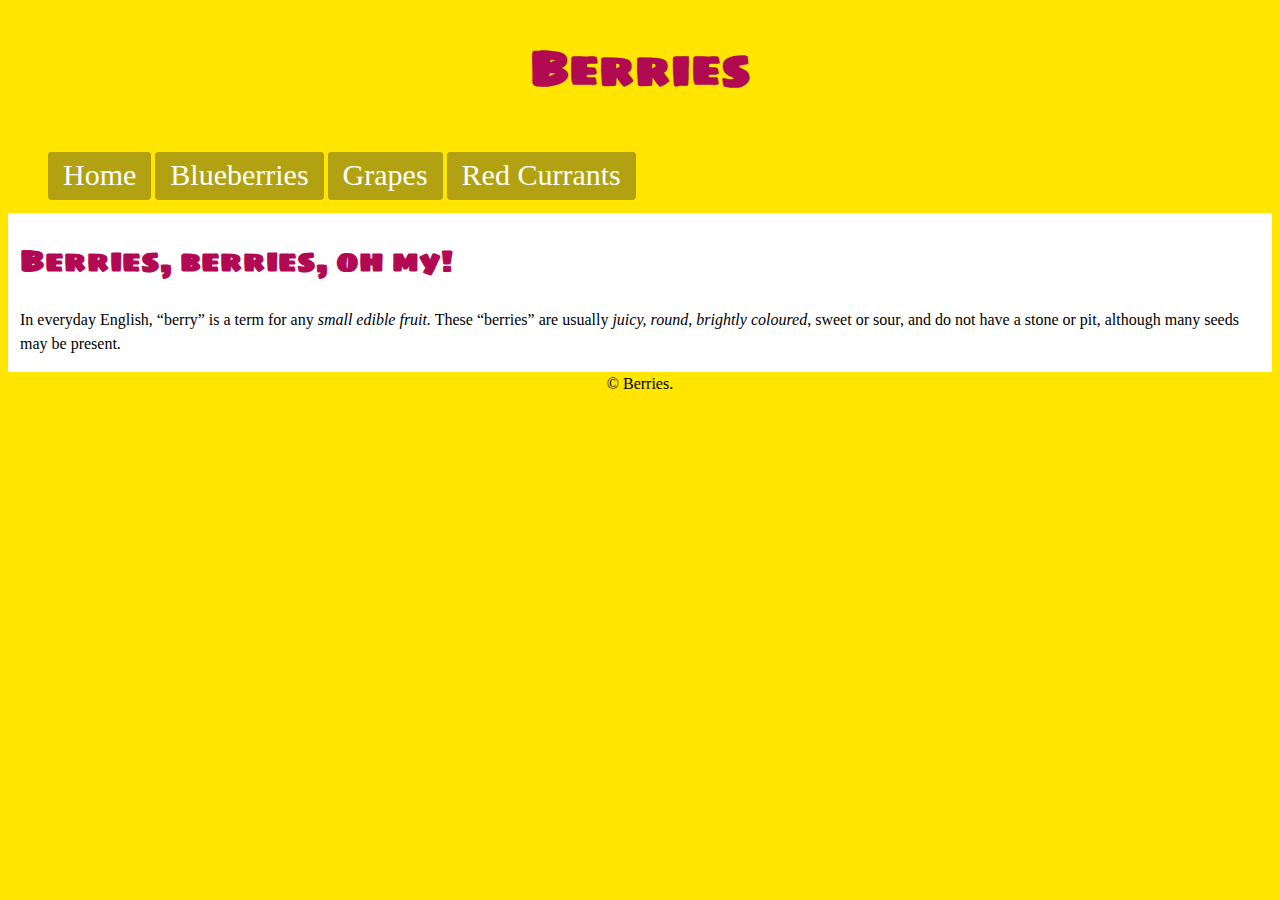
==== index.html @ b8064e77 "Add content and images" ====
<!DOCTYPE html>
<html lang="en-ca">
<head>
  <meta charset="utf-8">
  <meta name="viewport" content="width=device-width,initial-scale=1">
  <link href="css/main.css" rel="stylesheet">
  <link href="https://fonts.googleapis.com/css?family=Sigmar+One&display=swap" rel="stylesheet">
  <title>Berries</title>
</head>
<body>
  <header>
    <nav>
      <h1>Berries</h1>
      <ul class="nav">
        <li><a class="current" href="index.html">Home</a></li>
        <li><a href="blueberries.html">Blueberries</a></li>
        <li><a href="grapes.html">Grapes</a></li>
        <li><a href="red-currants.html">Red Currants</a></li>
    </nav>
  </header>
  <main class="main">
    <h2>Berries, berries, oh my!</h2>
    <p>
      In everyday English, “berry” is a term for any <em>small edible fruit.</em> These “berries” are usually <em>juicy, round, brightly coloured</em>, sweet or sour, and do not have a stone or pit, although many seeds may be present.
    </p>
  </main>
<footer>
  © Berries.
</footer>
</body>
</html>
---- css/main.css ----
html {
  box-sizing: border-box;
  background-color: #ffe500;
  line-height: 1.5;
}

*, *::before, *::after {
  box-sizing: inherit;
}

h1 {
  font-size: 3rem;
  text-align: center;
}

h1, h2 {
  color:#b20953;
  font-family: 'Sigmar One', sans-serif;

}

.nav {
  display: inline-block;
  list-style-type: none;
  text-align: center;
  color:#fff;
}

.nav li {
  font-size: 1.875rem;
  display: inline-block;
  background-color: #b2a212;
  border-radius: 4px;
  text-align: center;
  color: #fff
  padding: .2em .5em .3em
}

li a:hover {
  background-color: #b20953;
}

li a {
  color: #fff;
  background-color: #b2a212;
  text-decoration: none;
  border-radius: 4px;
  padding: .2em .5em .3em

}

main {
  background-color: #fff;
  padding: 0em .75em;
  display: inline-block;

}

h2 {
  font-size: 1.875rem;
}

figcaption {
  font-family: goergia, serif;
  font-size: 1.125rem;
}
footer {
  text-align: center;
}
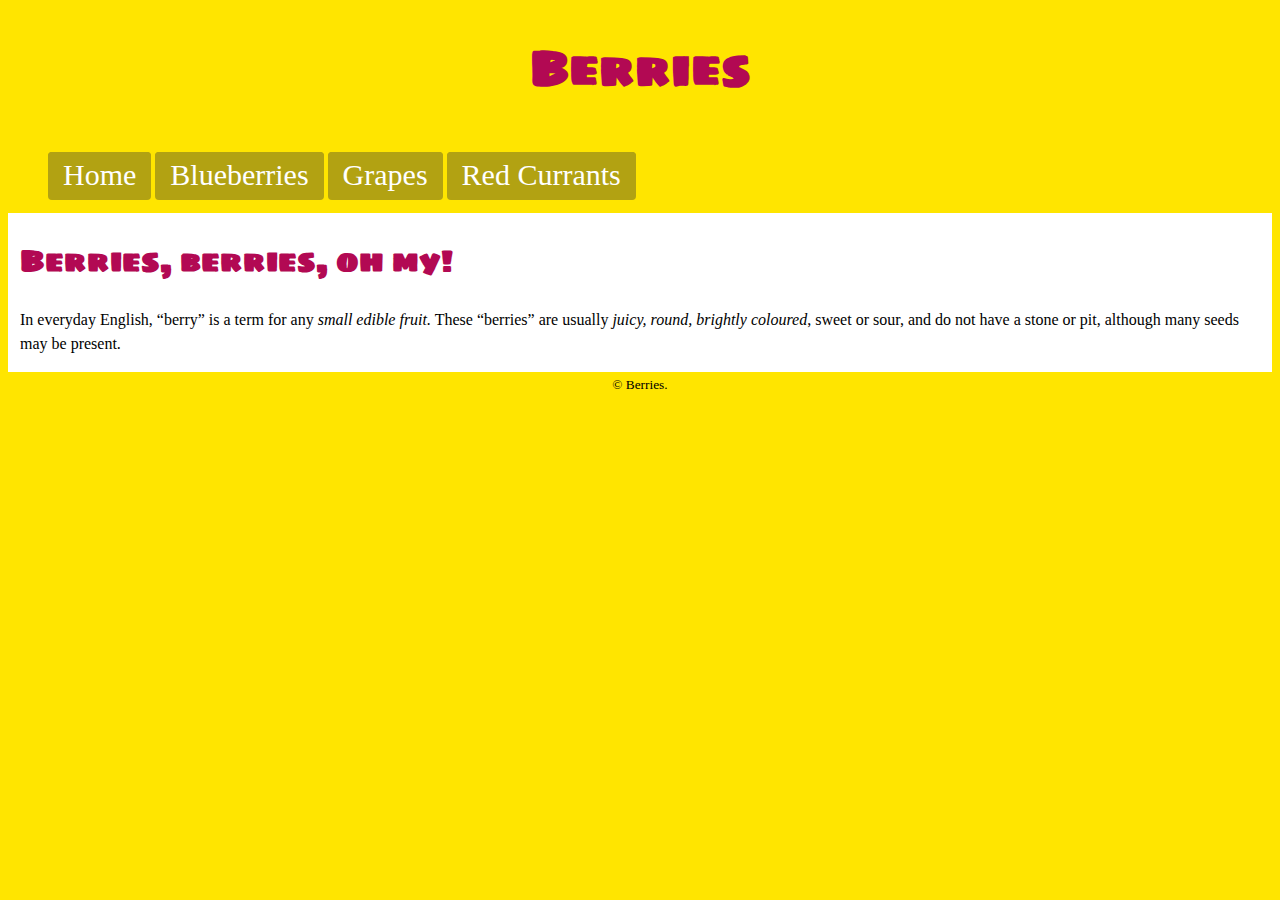
==== commit 8583b7af: "Fix naming errors" ====
--- a/index.html
+++ b/index.html
@@ -5,7 +5,7 @@
   <meta name="viewport" content="width=device-width,initial-scale=1">
   <link href="css/main.css" rel="stylesheet">
   <link href="https://fonts.googleapis.com/css?family=Sigmar+One&display=swap" rel="stylesheet">
-  <title>Berries</title>
+  <title>Home</title>
 </head>
 <body>
   <header>
@@ -16,16 +16,15 @@
         <li><a href="blueberries.html">Blueberries</a></li>
         <li><a href="grapes.html">Grapes</a></li>
         <li><a href="red-currants.html">Red Currants</a></li>
+      </ul>
     </nav>
   </header>
   <main class="main">
     <h2>Berries, berries, oh my!</h2>
-    <p>
-      In everyday English, “berry” is a term for any <em>small edible fruit.</em> These “berries” are usually <em>juicy, round, brightly coloured</em>, sweet or sour, and do not have a stone or pit, although many seeds may be present.
-    </p>
+    <p>In everyday English, “berry” is a term for any <em>small edible fruit.</em> These “berries” are usually <em>juicy, round, brightly coloured</em>, sweet or sour, and do not have a stone or pit, although many seeds may be present.</p>
   </main>
 <footer>
-  © Berries.
+  <small>© Berries.</small>
 </footer>
 </body>
 </html>
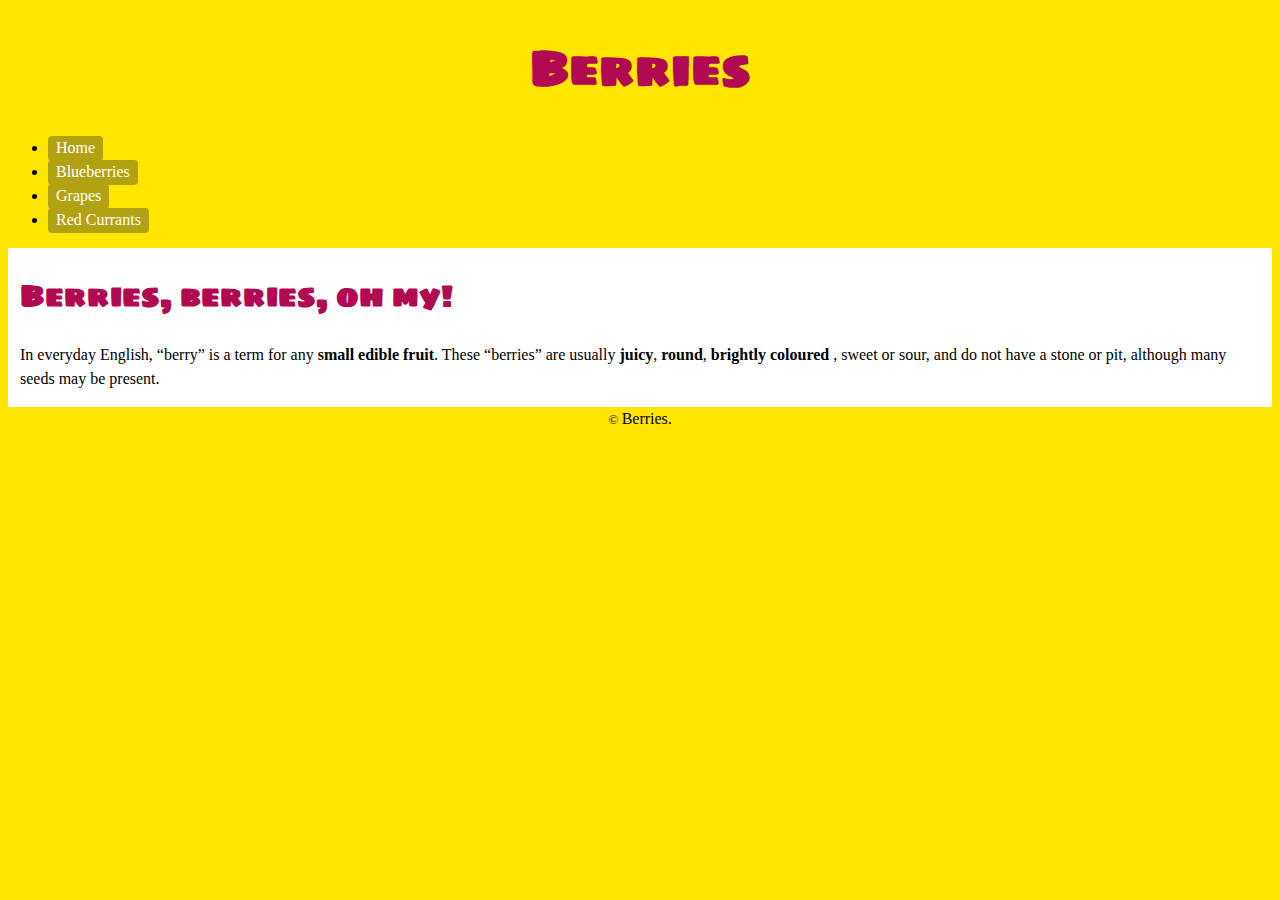
==== commit c1a568f3: "Fix indentation errors" ====
--- a/index.html
+++ b/index.html
@@ -2,16 +2,20 @@
 <html lang="en-ca">
 <head>
   <meta charset="utf-8">
-  <meta name="viewport" content="width=device-width,initial-scale=1">
+  <title>index.html</title>
+  <meta name="viewport" content="width=device-width, initial-scale=1">
   <link href="css/main.css" rel="stylesheet">
   <link href="https://fonts.googleapis.com/css?family=Sigmar+One&display=swap" rel="stylesheet">
-  <title>Home</title>
+
 </head>
+
 <body>
+
   <header>
+    <h1>Berries</h1>
+
     <nav>
-      <h1>Berries</h1>
-      <ul class="nav">
+      <ul>
         <li><a class="current" href="index.html">Home</a></li>
         <li><a href="blueberries.html">Blueberries</a></li>
         <li><a href="grapes.html">Grapes</a></li>
@@ -19,12 +23,13 @@
       </ul>
     </nav>
   </header>
-  <main class="main">
+
+  <main>
     <h2>Berries, berries, oh my!</h2>
-    <p>In everyday English, “berry” is a term for any <em>small edible fruit.</em> These “berries” are usually <em>juicy, round, brightly coloured</em>, sweet or sour, and do not have a stone or pit, although many seeds may be present.</p>
+    <p>In everyday English, “berry” is a term for any <b>small edible fruit</b>. These “berries” are usually <b>juicy</b>, <b>round</b>, <b>brightly coloured</b> , sweet or sour, and do not have a stone or pit, although many seeds may be present.</p>
   </main>
-<footer>
-  <small>© Berries.</small>
-</footer>
+
+  <footer><small> © </small>Berries.</footer>
+
 </body>
 </html>
--- a/css/main.css
+++ b/css/main.css
@@ -33,11 +33,11 @@
   border-radius: 4px;
   text-align: center;
   color: #fff
-  padding: .2em .5em .3em
+  padding: .2em .5em .3em;
 }
 
 li a:hover {
-  background-color: #b20953;
+  background-color: #cc1465;
 }
 
 li a {
@@ -61,8 +61,9 @@
 }
 
 figcaption {
-  font-family: goergia, serif;
+  font-family: Georgia, serif;
   font-size: 1.125rem;
+  color: #2f2d13;
 }
 footer {
   text-align: center;
